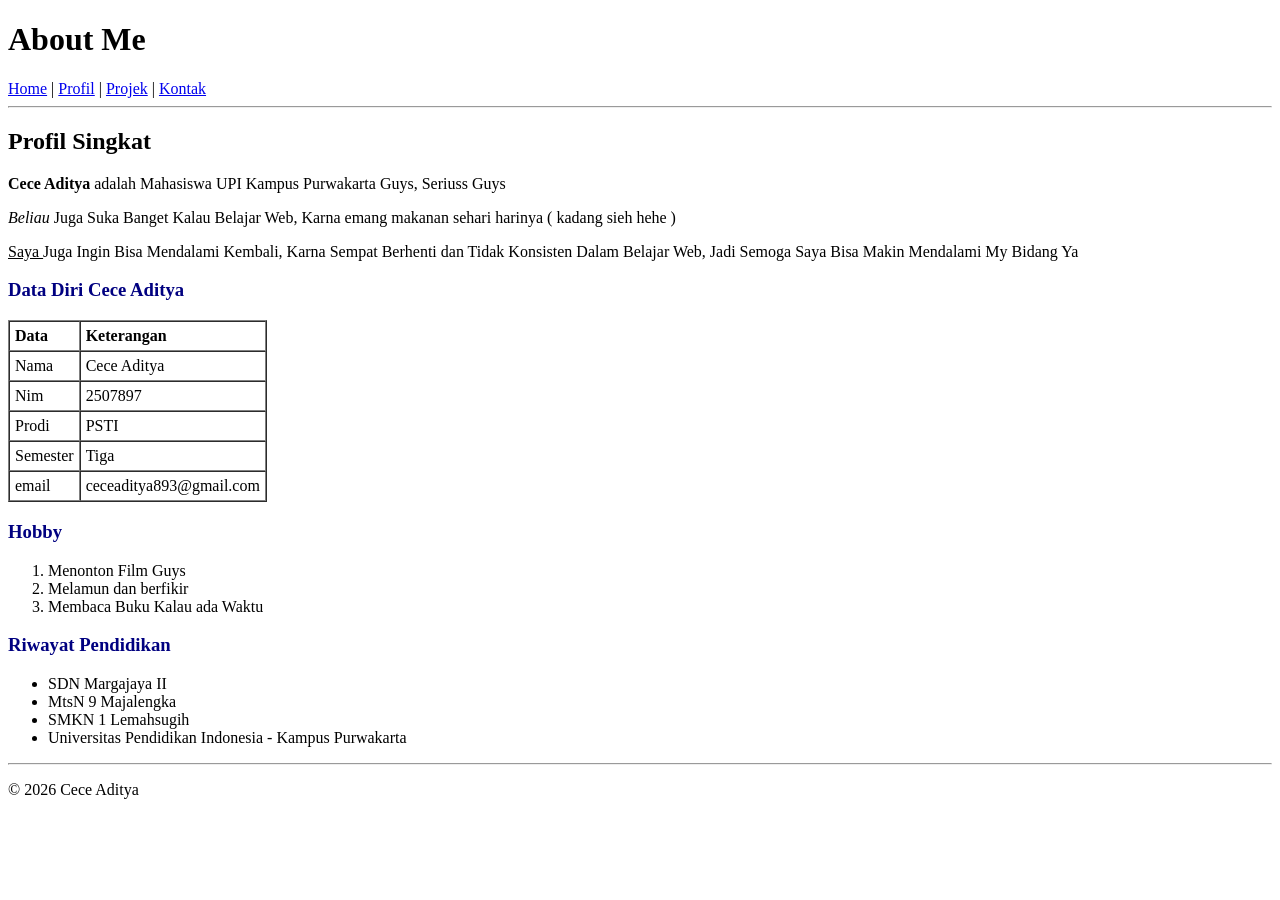
==== About.html @ ab5c18bb "commit pertama: file portofolio awal" ====
<!doctype html>
<html lang="id">
  <head>
    <meta charset="UTF-8" />
    <meta name="viewport" content="width=device-width, initial-scale=1.0" />
    <title>This is my First Tugas</title>
  </head>
  <body>
    <h1>About Me</h1>
    <a href="Home.html">Home</a> | <a href="About.html">Profil</a> |
    <a href="Projek.html">Projek</a> |
    <a href="Kontak.html">Kontak</a>
    <hr />
    <h2>Profil Singkat</h2>
    <p>
      <b>Cece Aditya</b> adalah Mahasiswa UPI Kampus Purwakarta Guys, Seriuss
      Guys
    </p>
    <p>
      <i>Beliau</i> Juga Suka Banget Kalau Belajar Web, Karna emang makanan
      sehari harinya ( kadang sieh hehe )
    </p>
    <p>
      <u>Saya </u>Juga Ingin Bisa Mendalami Kembali, Karna Sempat Berhenti dan
      Tidak Konsisten Dalam Belajar Web, Jadi Semoga Saya Bisa Makin Mendalami
      My Bidang Ya
    </p>
  <h3 style="color: navy">Data Diri Cece Aditya</h3>
    <table
      border="1"
      cellspacing="0"
      cellpadding="5"
      width="20%"
      "
    >
      <tr>
        <td><b>Data</b></td>
        <td><b>Keterangan</b></td>
      </tr>
      <tr>
        <td>Nama</td>
        <td>Cece Aditya</td>
      </tr>
      <tr>
        <td>Nim</td>
        <td>2507897</td>
      </tr>
      <tr>
        <td>Prodi</td>
        <td>PSTI</td>
      </tr>
      <tr>
        <td>Semester</td>
        <td>Tiga</td>
      </tr>
      <tr>
        <td>email</td>
        <td>ceceaditya893@gmail.com</td>
      </tr>
    </table>
    <h3 style="color: navy">Hobby</h3>
    <ol>
      <li>Menonton Film Guys</li>
      <li>Melamun dan berfikir</li>
      <li>Membaca Buku Kalau ada Waktu</li>
    </ol>
    <h3 style="color: navy">Riwayat Pendidikan</h3>
    <ul>
      <li>SDN Margajaya II</li>
      <li>MtsN 9 Majalengka</li>
      <li>SMKN 1 Lemahsugih</li>
      <li>Universitas Pendidikan Indonesia - Kampus Purwakarta</li>
    </ul>
    <hr />
    <p>© 2026 Cece Aditya</p>
  </body>
</html>
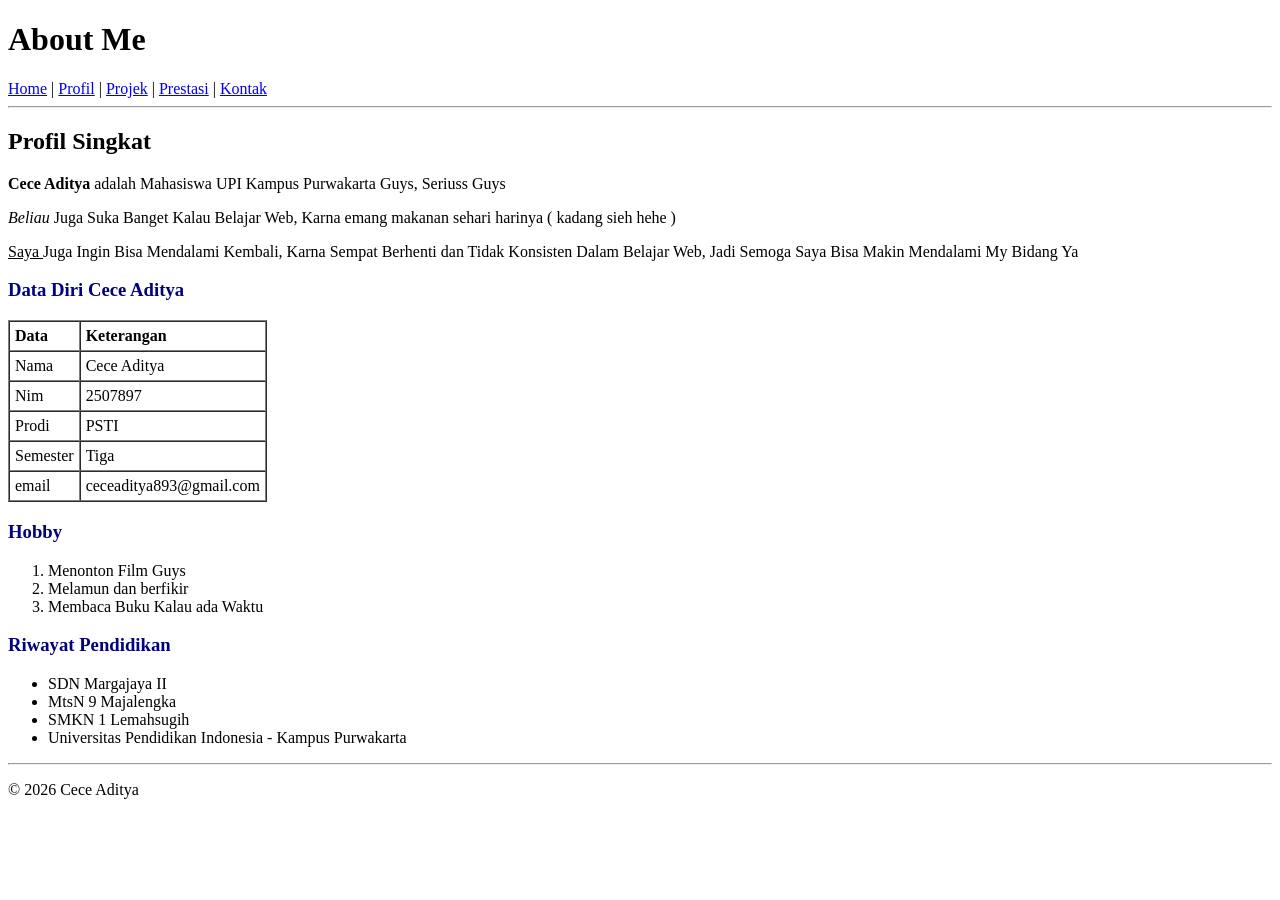
==== commit 09c90d8d: "Saya udah menambahkan halaman Prestasi Untuk Web Profil Saya" ====
--- a/About.html
+++ b/About.html
@@ -9,6 +9,7 @@
     <h1>About Me</h1>
     <a href="Home.html">Home</a> | <a href="About.html">Profil</a> |
     <a href="Projek.html">Projek</a> |
+    <a href="Prestasi.html">Prestasi</a> |
     <a href="Kontak.html">Kontak</a>
     <hr />
     <h2>Profil Singkat</h2>
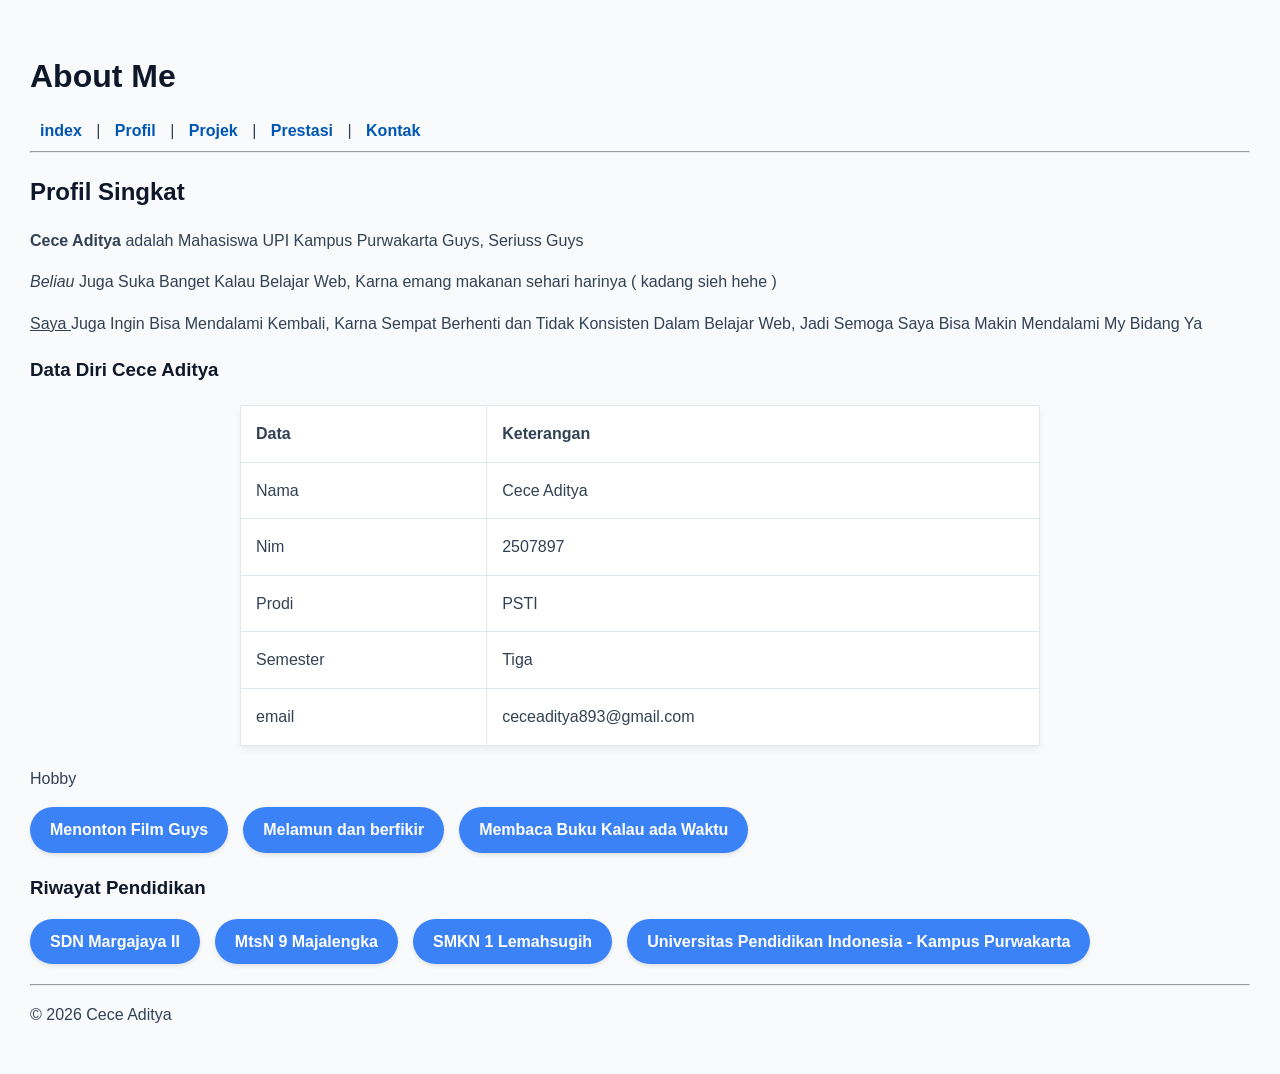
==== commit 9fc0bef6: "Akhirnya Cece Selesai Tugas Css Yeay" ====
--- a/About.html
+++ b/About.html
@@ -4,10 +4,11 @@
     <meta charset="UTF-8" />
     <meta name="viewport" content="width=device-width, initial-scale=1.0" />
     <title>This is my First Tugas</title>
+    <link rel="stylesheet" href="style.css">
   </head>
   <body>
     <h1>About Me</h1>
-    <a href="Home.html">Home</a> | <a href="About.html">Profil</a> |
+    <a href="index.html">index</a> | <a href="About.html">Profil</a> |
     <a href="Projek.html">Projek</a> |
     <a href="Prestasi.html">Prestasi</a> |
     <a href="Kontak.html">Kontak</a>
@@ -26,7 +27,7 @@
       Tidak Konsisten Dalam Belajar Web, Jadi Semoga Saya Bisa Makin Mendalami
       My Bidang Ya
     </p>
-  <h3 style="color: navy">Data Diri Cece Aditya</h3>
+  <h3>Data Diri Cece Aditya</h3>
     <table
       border="1"
       cellspacing="0"
@@ -59,13 +60,13 @@
         <td>ceceaditya893@gmail.com</td>
       </tr>
     </table>
-    <h3 style="color: navy">Hobby</h3>
+    <h3">Hobby</h3>
     <ol>
       <li>Menonton Film Guys</li>
       <li>Melamun dan berfikir</li>
       <li>Membaca Buku Kalau ada Waktu</li>
     </ol>
-    <h3 style="color: navy">Riwayat Pendidikan</h3>
+    <h3>Riwayat Pendidikan</h3>
     <ul>
       <li>SDN Margajaya II</li>
       <li>MtsN 9 Majalengka</li>
--- a/style.css
+++ b/style.css
@@ -0,0 +1,148 @@
+* {
+  box-sizing: border-box;
+}
+
+body {
+  font-family: 'Inter', Arial, Helvetica, sans-serif;
+  background-color: #f8fafc;
+  color: #334155;
+  line-height: 1.6;
+  margin: 0;
+  padding: 30px;
+}
+
+h1, h2, h3, h4 {
+  color: #0f172a;
+  margin-bottom: 15px;
+}
+
+a {
+  text-decoration: none;
+  color: #0056b3;
+  font-weight: bold;
+  padding: 5px 10px;
+  transition: color 0.3s ease;
+}
+
+a:hover {
+  color: #ff6600;
+}
+
+.foto-profil {
+  width: 200px; 
+  height: 200px; 
+  border-radius: 50%; 
+  object-fit: cover;
+  display: block;
+  margin: 20px auto; 
+}
+
+img {
+  border-radius: 12px;
+  box-shadow: 0 4px 8px rgba(0,0,0,0.15);
+  transition: transform 0.4s ease;
+  margin: 15px;
+  object-fit: cover;
+}
+
+img:hover {
+  transform: scale(1.05);
+}
+
+ul, ol {
+  display: flex;
+  flex-wrap: wrap;
+  gap: 15px;
+  list-style-type: none;
+  padding: 0;
+  margin-bottom: 20px;
+}
+
+ul li, ol li {
+  background-color: #3b82f6;
+  color: white;
+  padding: 10px 20px;
+  border-radius: 25px;
+  font-weight: 600;
+  box-shadow: 0 2px 4px rgba(0,0,0,0.1);
+}
+
+table {
+  width: 100%;
+  max-width: 800px;
+  border-collapse: collapse;
+  margin: 20px auto;
+  background-color: white;
+  box-shadow: 0 4px 6px rgba(0,0,0,0.05);
+  animation: slideUp 1s ease-out;
+}
+
+th, td {
+  padding: 15px;
+  border: 1px solid #e2e8f0;
+  text-align: left;
+}
+
+
+
+form {
+  background-color: white;
+  padding: 30px;
+  border-radius: 10px;
+  max-width: 700px;
+  margin: 0 auto;
+  box-shadow: 0 4px 10px rgba(0,0,0,0.1);
+  animation: slideUp 1.2s ease-out;
+}
+
+input[type="text"], 
+input[type="email"], 
+input[type="number"], 
+input[type="date"], 
+select, 
+textarea {
+  width: 100%;
+  padding: 10px;
+  margin-top: 5px;
+  border: 1px solid #cbd5e1;
+  border-radius: 6px;
+  font-family: inherit;
+}
+
+input[type="submit"], 
+input[type="reset"] {
+  background-color: #10b981;
+  color: white;
+  padding: 10px 24px;
+  border: none;
+  border-radius: 6px;
+  cursor: pointer;
+  margin-top: 15px;
+  font-weight: bold;
+  transition: background-color 0.3s ease, transform 0.2s ease;
+}
+
+input[type="submit"]:hover 
+input[type="reset"]:hover {
+  background-color: #059669;
+  transform: translateY(-3px);
+}
+
+input[type="reset"] {
+  background-color: #ef4444;
+}
+
+input[type="reset"]:hover {
+  background-color: #dc2626;
+}
+
+@keyframes slideUp {
+  from {
+    opacity: 0;
+    transform: translateY(40px);
+  }
+  to {
+    opacity: 1;
+    transform: translateY(0);
+  }
+}
